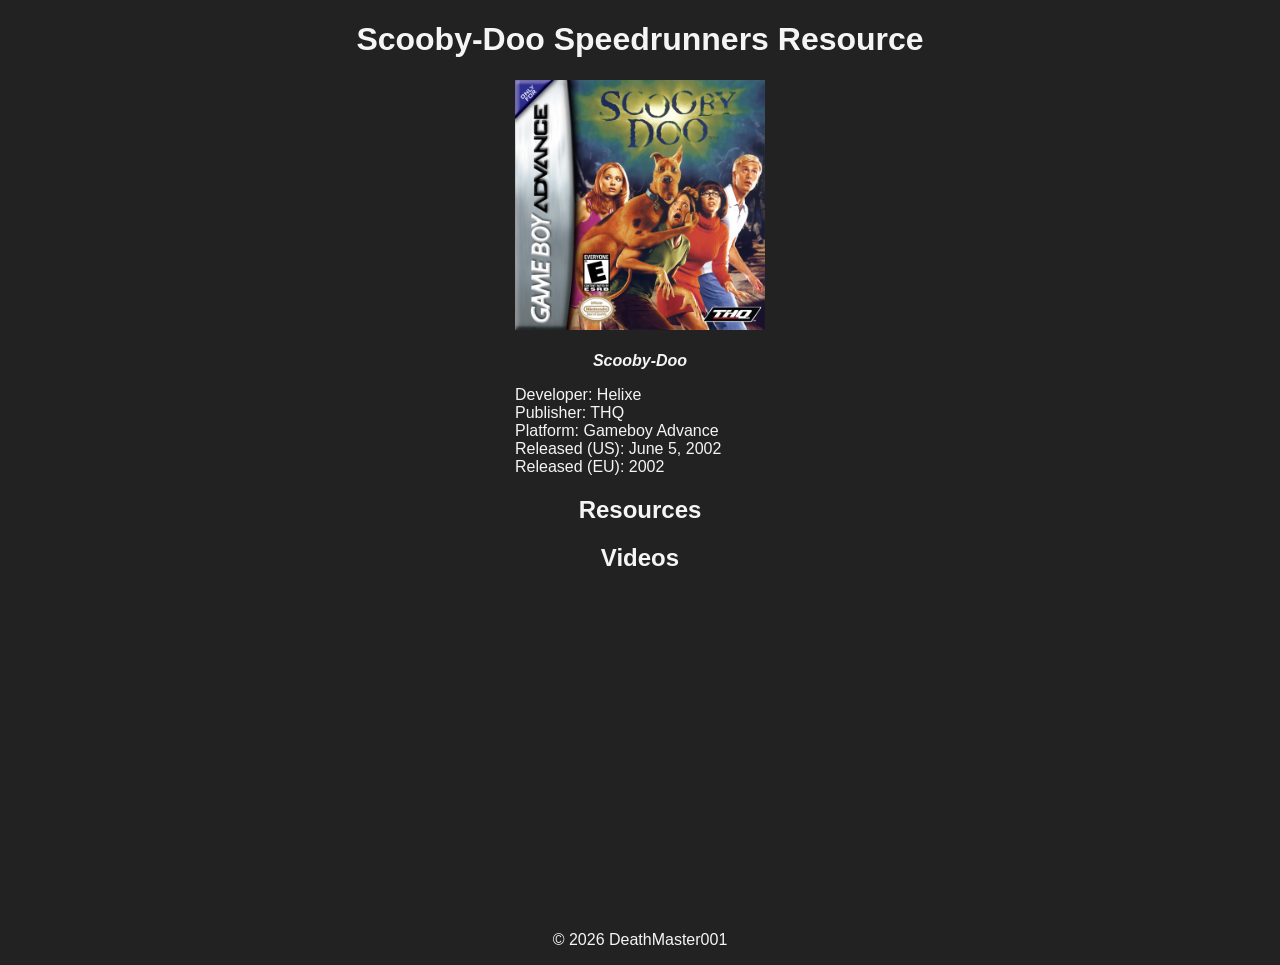
==== games/sd-gba.html @ c9a58df0 "Game 1 test" ====
<!DOCTYPE html>
<html lang="en">
<head>
    <meta charset="UTF-8">
    <meta name="viewport" content="width=device-width, initial-scale=1.0">
    <title>Scooby-Doo Speedrunners Resource</title>
    <link rel="stylesheet" href="../style.css">
</head>

<body>
    <h1>Scooby-Doo Speedrunners Resource</h1>

    <img src="../images/sd-gba.png" height="250" width="250"><br>
    
    <!-- Game Info -->
    <br><em><strong>Scooby-Doo</em></strong>
    <div class="game-info">
        <p>
            Developer: Helixe<br>
            Publisher: THQ<br>
            Platform: Gameboy Advance<br>
            Released (US): June 5, 2002<br>
            Released (EU): 2002
        </p>
    </div>

    <h2>Resources</h2>

    <h2>Videos</h2>

    <div class="video">
        <iframe 
            width="560" 
            height="315"
            src="https://www.youtube.com/embed/viUC3g9hSWQ"
            title="Scooby-Doo Gameplay"
            frameborder="0"
            allowfullscreen>
        </iframe>
    </div>

    

    <div class="page-container">
        <footer>
            <p>&copy; 2026 DeathMaster001</p>
        </footer>
    </div>

    <script src="theme.js"></script>
</body>
</html>
---- style.css ----
:root {
    --background: #222222;
    --text: #f5f5f5;
    --card-front-border: #f5f5f5;
}

.menu {
    min-height: 100vh;
    display: flex;
    flex-direction: column;
    justify-content: center;
    align-items: center;
}

.game-info {
    width: 250px;
    margin: 0 auto;
    text-align: left;
}

.video {
    text-align: center;
    margin: 20px auto;
}

#start-game {
    padding: 15px 40px;
    font-size: 20px;
    font-weight: bold;
    cursor: pointer;
    border: 2px solid var(--text);
    border-radius: 8px;
    background: var(--background);
    color: var(--text);
}

body {
    font-family: Arial, sans-serif;
    text-align: center;
    background: var(--background);
    color: var(--text);
    transition: background 0.3s, color 0.3s;
}

#boxarts {
    display: grid;
    grid-template-columns: repeat(6, 250px);
    gap: 50px;
    justify-content: center;
}

.card {
    width: 250px;
    height: 250px;
    perspective: 1000px;
    cursor: pointer;
    user-select: none;
}

.card-inner {
    position: relative;
    width: 100%;
    height: 100%;
    transition: transform 0.6s;
    transform-style: preserve-3d;
}

.card-front{
    position: absolute;
    width: 100%;
    height: 100%;
    backface-visibility: hidden;
}

.card-front img {
    width: 100%;
    height: 100%;
    object-fit: cover;
    border: 3px solid var(--card-front-border);
    border-radius: 8px;
    box-sizing: border-box;
}
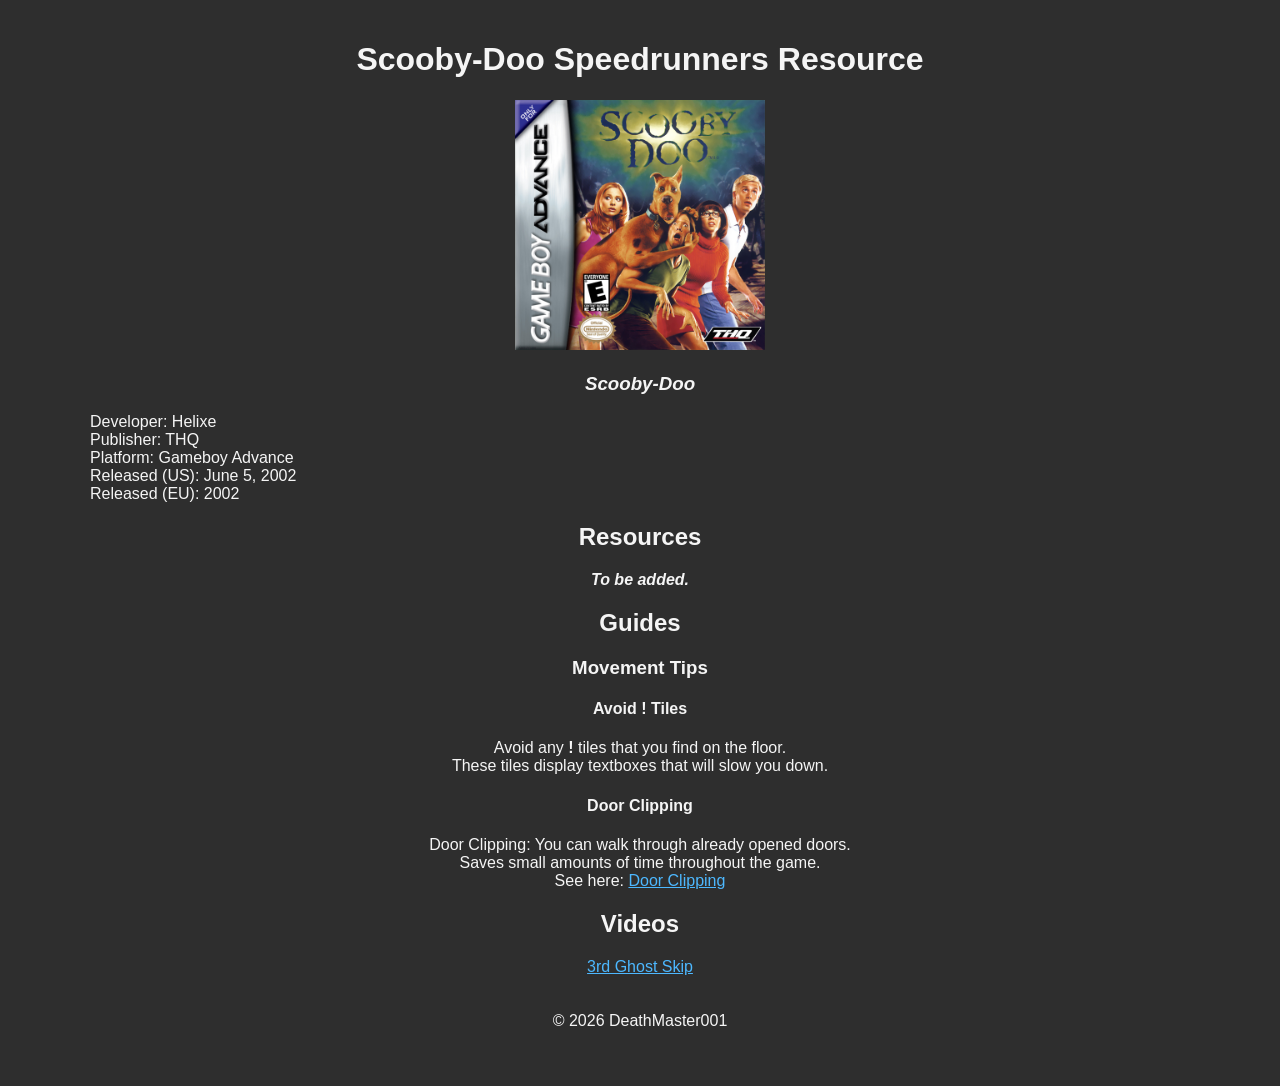
==== commit 2625db66: "game 2 and new layout for the game pages." ====
--- a/games/sd-gba.html
+++ b/games/sd-gba.html
@@ -8,45 +8,54 @@
 </head>
 
 <body>
-    <h1>Scooby-Doo Speedrunners Resource</h1>
+    <div class="page-container">
+        <h1>Scooby-Doo Speedrunners Resource</h1>
 
-    <img src="../images/sd-gba.png" height="250" width="250"><br>
-    
-    <!-- Game Info -->
-    <br><em><strong>Scooby-Doo</em></strong>
-    <div class="game-info">
+        <img src="../images/sd-gba.png" height="250" width="250"><br>
+        
+        <!-- Game Info -->
+        <h3><em>Scooby-Doo</em></h3>
+        <div class="game-info">
+            <p>
+                Developer: Helixe<br>
+                Publisher: THQ<br>
+                Platform: Gameboy Advance<br>
+                Released (US): June 5, 2002<br>
+                Released (EU): 2002
+            </p>
+        </div>
+
+        <h2>Resources</h2>
+
+        <p><em><strong>To be added.</strong></em></p>
+
+        <h2>Guides</h2>
+        <h3>Movement Tips</h3>
+
+        <h4>Avoid <b>!</b> Tiles</h4>
         <p>
-            Developer: Helixe<br>
-            Publisher: THQ<br>
-            Platform: Gameboy Advance<br>
-            Released (US): June 5, 2002<br>
-            Released (EU): 2002
+            Avoid any <b>!</b> tiles that you find on the floor.<br>
+            These tiles display textboxes that will slow you down.
         </p>
-    </div>
+        <h4>Door Clipping</h4>
+        <p>
+            Door Clipping: You can walk through already opened doors.<br>
+            Saves small amounts of time throughout the game.<br>
+            See here: <a href="https://www.youtube.com/watch?v=x4-VbjWROQM" target="_blank">Door Clipping</a>
+        </p>
 
-    <h2>Resources</h2>
+        <h2>Videos</h2>
+        
+        <a href="https://www.youtube.com/watch?v=viUC3g9hSWQ" target="_blank">3rd Ghost Skip</a>
 
-    <h2>Videos</h2>
-
-    <div class="video">
-        <iframe 
-            width="560" 
-            height="315"
-            src="https://www.youtube.com/embed/viUC3g9hSWQ"
-            title="Scooby-Doo Gameplay"
-            frameborder="0"
-            allowfullscreen>
-        </iframe>
-    </div>
-
-    
-
-    <div class="page-container">
-        <footer>
-            <p>&copy; 2026 DeathMaster001</p>
-        </footer>
+        <div class="page-container">
+            <footer>
+                <p>&copy; 2026 DeathMaster001</p>
+            </footer>
+        </div>
     </div>
 
     <script src="theme.js"></script>
+
 </body>
 </html>
--- a/style.css
+++ b/style.css
@@ -1,8 +1,38 @@
 :root {
-    --background: #222222;
+    --background: #2E2E2E;
     --text: #f5f5f5;
     --card-front-border: #f5f5f5;
 }
+
+
+/* =========================
+   GENERAL PAGE
+   ========================= */
+
+body {
+    font-family: Arial, sans-serif;
+    text-align: center;
+    background: var(--background);
+    color: var(--text);
+    transition: background 0.3s, color 0.3s;
+    margin: 0;
+}
+
+
+/* =========================
+   MAIN PAGE CONTAINER
+   ========================= */
+
+.page-container {
+    max-width: 1100px;
+    margin: 0 auto;
+    padding: 20px;
+}
+
+
+/* =========================
+   MENU
+   ========================= */
 
 .menu {
     min-height: 100vh;
@@ -12,16 +42,96 @@
     align-items: center;
 }
 
-.game-info {
-    width: 250px;
-    margin: 0 auto;
+
+/* =========================
+   GAME PAGE
+   ========================= */
+
+/* Top section containing boxart + game information */
+
+.game-header {
+    display: grid;
+    grid-template-columns: 300px 1fr;
+    gap: 30px;
+    margin-bottom: 30px;
     text-align: left;
 }
 
-.video {
+
+/* General box styling */
+
+.box {
+    background: #383838;
+    border: 1px solid #505050;
+    border-radius: 8px;
+    padding: 20px;
+    box-sizing: border-box;
+}
+
+
+/* Game boxart */
+
+.game-cover {
     text-align: center;
-    margin: 20px auto;
 }
+
+.game-cover img {
+    width: 250px;
+    height: 250px;
+    object-fit: cover;
+}
+
+.game-site {
+    text-align: center;
+}
+
+/* Game information */
+
+.game-info {
+    width: auto;
+    margin: 0;
+    text-align: left;
+}
+
+
+/* =========================
+   RESOURCE BOXES
+   ========================= */
+
+.resource-grid {
+    display: grid;
+    grid-template-columns: repeat(2, 1fr);
+    gap: 20px;
+    text-align: left;
+}
+
+
+/* =========================
+   GUIDE BOXES
+   ========================= */
+
+.guide-box {
+    margin-top: 20px;
+    text-align: left;
+}
+
+
+/* =========================
+   LINKS
+   ========================= */
+
+a {
+    color: #4db8ff;
+}
+
+a:hover {
+    color: #80ccff;
+}
+
+
+/* =========================
+   START GAME BUTTON
+   ========================= */
 
 #start-game {
     padding: 15px 40px;
@@ -34,13 +144,10 @@
     color: var(--text);
 }
 
-body {
-    font-family: Arial, sans-serif;
-    text-align: center;
-    background: var(--background);
-    color: var(--text);
-    transition: background 0.3s, color 0.3s;
-}
+
+/* =========================
+   BOXART GRID
+   ========================= */
 
 #boxarts {
     display: grid;
@@ -48,6 +155,11 @@
     gap: 50px;
     justify-content: center;
 }
+
+
+/* =========================
+   FLIP CARDS
+   ========================= */
 
 .card {
     width: 250px;
@@ -65,12 +177,15 @@
     transform-style: preserve-3d;
 }
 
-.card-front{
+.card-front {
     position: absolute;
     width: 100%;
     height: 100%;
     backface-visibility: hidden;
 }
+
+
+/* Boxart images */
 
 .card-front img {
     width: 100%;
